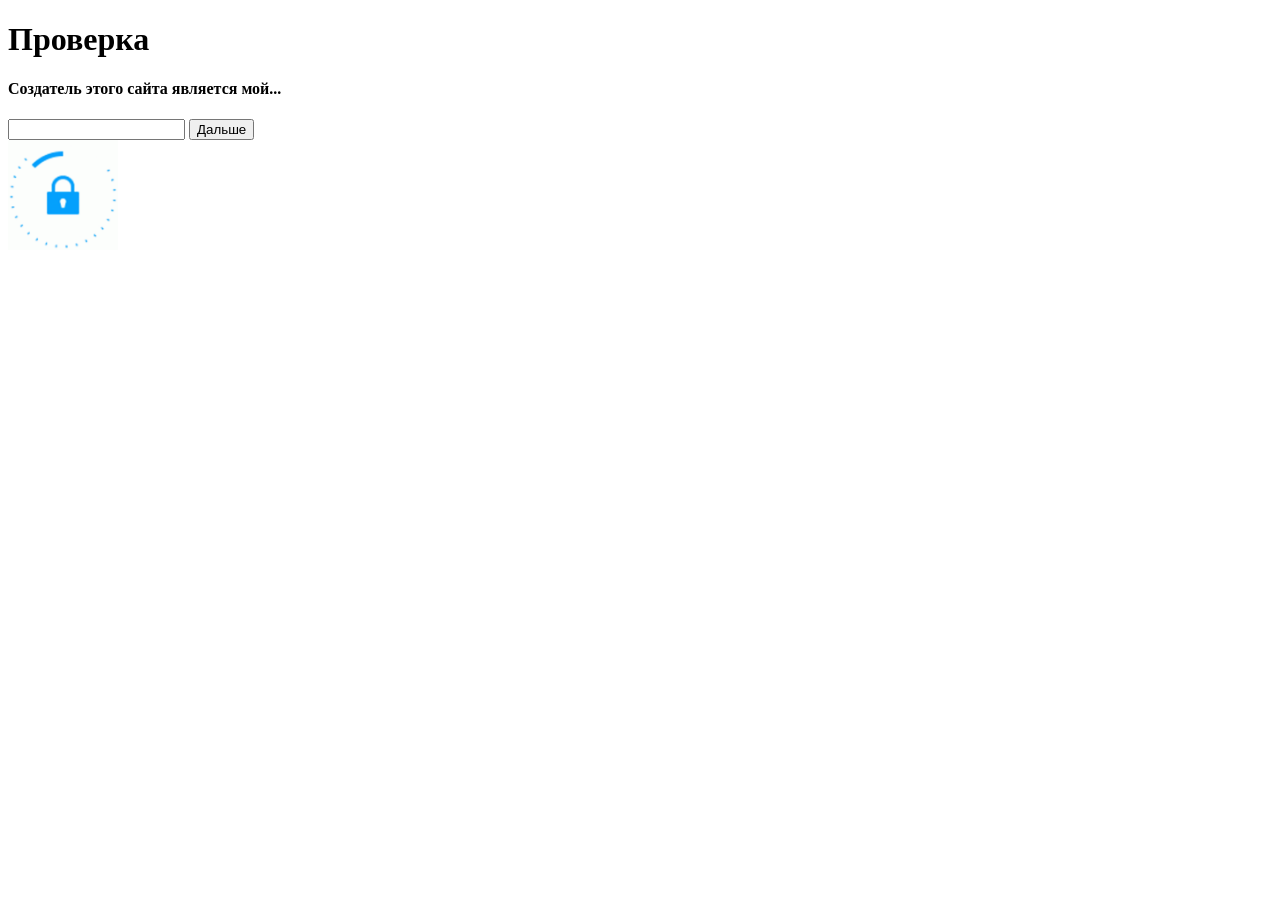
==== pag3.html @ b231477c "Add files via upload" ====
<!DOCTYPE html>
<html lang="en">
<head>
    <link rel="stylesheet" href="style.css">
    <meta charset="UTF-8">
    <meta name="viewport" content="width=device-width, initial-scale=1.0">
    <title>проверка</title>
</head>
<body class="body3">
    <h1>Проверка</h1>
    <div>
        <h4>Coздатель этого сайта является мой...</h4>
        <input type="text" name="" id="prueba">
        <button onclick="prab()">Дальше</button>
        <br>
        <img src="Images/5.gif" alt="" width="110px">
    </div>

</body>
<script>

function prab() {
    let name = document.getElementById("prueba").value.trim();
    
    if(name !== "Дурак" && name !== "дурак") {
        alert("Неправильно");
    } else {
        window.open("pag4.html");
    }
}



</script>
</html>
---- style.css ----
@media  (max-width:600px) {
    
    .body1{

        background-image: url('Images/1.jpg');
        
        background-size: cover;
        background-repeat: no-repeat;

        



    }
    .body1::before{
         content: '';
        position: absolute;
    top: 0;
    left: 0;
    right: 0;
    bottom: 0;
    background-image: url('Images/1.jpg');
    background-size: cover;
    background-position: center;
    filter: blur(2px);
    z-index: -1;





    }


    .registro{
        border-radius: 25px;
        background: linear-gradient(45deg, #ff6b6b, #4ecdc4);

        text-align: center;
        font-size: 18px;
        margin-top: 60%;
        margin-left: 50px;
        margin-right: 50px ;
        
        opacity: 0;
        animation: fadeIn 1s ease-in-out forwards;
        position: relative; /* Importante para z-index funcione */
    z-index: 2; /* Valor más alto = más adelante */
    
    padding: 20px;
    
        
    
    
    }

    
    



    



    .aparecer{
        animation: fadeIn 1s ease-in-out forwards;
        
    }
    

    @keyframes fadeIn {
    from {
        opacity: 0;
    }
    to {
        opacity: 1;
    }

}
.oculto{
        animation: fadeOut 1s;
    }

    @keyframes fadeOut{
        from {
            opacity: 1;
        }
        to{
            opacity: 0;
        }
    
}
  #sig{
    border-radius: 50px;
    width: 80px;
    height: 80px;
    
  }
.circulo {
    position: absolute;
    top: 0;
    left: 0;
    width: 100%;
    height: 100%;
    background: linear-gradient(45deg, #ff6b6b, #4ecdc4);
    z-index: 1; /* Valor más bajo = más atrás */
    border-radius: 10px;
    width: 100px;
    height: 100px;
    background: linear-gradient(45deg, #ff6b6b, #4ecdc4);
    border-radius: 50%;
    margin-left: 40%;
    margin-right: 50%;
    margin-top: 70%;
    transition: transform 1s ease, background 1s ease;
    cursor: pointer;
    opacity: 0;
        animation: fadeIn 1s ease-in-out forwards;
}

.circulo.zoom {
    transform: scale(15);
    background: linear-gradient(45deg, #ff8e8e, #6ed9d1);
}

.circulo.zoom-out {
    transform: scale(1);
    background: linear-gradient(45deg, #ff6b6b, #4ecdc4);
}

.body2{
    text-align: center;
    background-image: url(Images/2.png);
    background-size: cover;
    background-repeat: no-repeat;

}


.perfil{

width: 250px;
border: 50px;
border-radius: 50%;
border-style: double;
border-color: rgb(red, green, blue);
}



.eman{
    border: 10px;
    border-style: ridge;
    border-color: black;
    margin-left: 30%;
    margin-right: 30%;
    background-color: black;
    color: beige;
}

.eman2{
    border: 10px;
    border-style: ridge;
    border-color: black;
    margin-left: 10%;
    margin-right: 10%;
    background-color: black;
    color: beige;
}

.body3{
    text-align: center;
}

.body4{
    background-image: url(Images/7.png);
}


.perfil2{
width: 200px;
border: 50px;
border-radius: 50%;
border-style: double;
border-color: white;
margin-left: 25%;



}

.eman3{

    border: 10px;
    border-style: ridge;
    border-color: rgb(255, 255, 255);
    margin-left: 10%;
    margin-right: 10%;
    background-color: rgb(255, 255, 255);
    color: rgb(0, 0, 0);

}


}
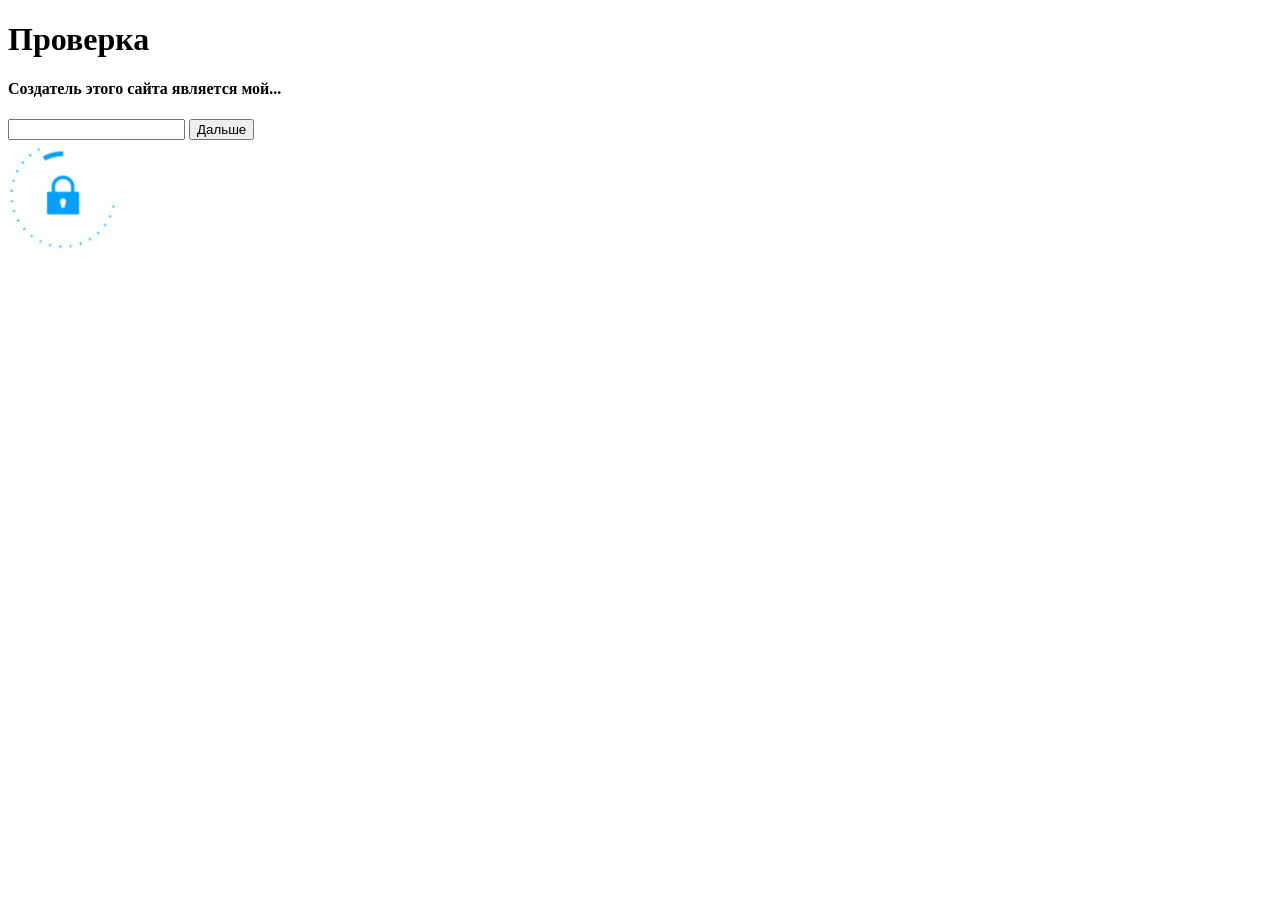
==== commit 02680f61: "Update pag3.html" ====
--- a/pag3.html
+++ b/pag3.html
@@ -26,10 +26,12 @@
         alert("Неправильно");
     } else {
         window.open("pag4.html");
+        window.close("");
     }
 }
 
 
 
 </script>
-</html>+
+</html>
--- a/style.css
+++ b/style.css
@@ -25,6 +25,7 @@
     background-position: center;
     filter: blur(2px);
     z-index: -1;
+        
 
 
 
@@ -117,7 +118,7 @@
     transition: transform 1s ease, background 1s ease;
     cursor: pointer;
     opacity: 0;
-        animation: fadeIn 1s ease-in-out forwards;
+        animation: fadeIn 2s ease-in-out forwards;
 }
 
 .circulo.zoom {
@@ -141,7 +142,7 @@
 
 .perfil{
 
-width: 250px;
+width: 170px;
 border: 50px;
 border-radius: 50%;
 border-style: double;
@@ -154,8 +155,8 @@
     border: 10px;
     border-style: ridge;
     border-color: black;
-    margin-left: 30%;
-    margin-right: 30%;
+    margin-left: 40px;
+    margin-right: 40px;
     background-color: black;
     color: beige;
 }
@@ -180,12 +181,14 @@
 
 
 .perfil2{
-width: 200px;
+width: 170px;
 border: 50px;
 border-radius: 50%;
 border-style: double;
 border-color: white;
-margin-left: 25%;
+margin-left: auto;
+    margin-right: auto;
+    display: block;
 
 
 
@@ -206,3 +209,5 @@
 
 }
 
+
+
